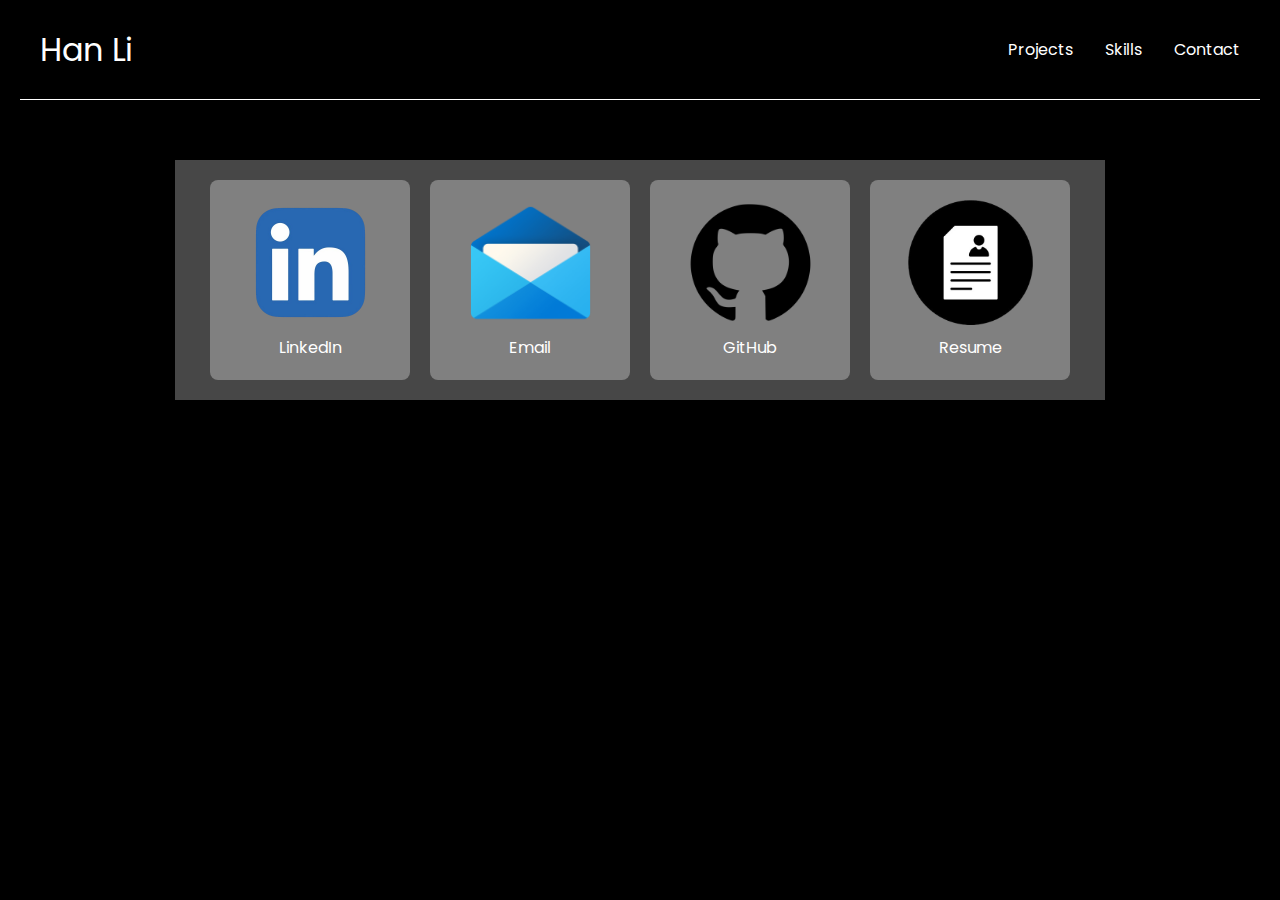
==== contact.html @ 25a91910 "commit project" ====
<!DOCTYPE html>
<html lang="en">

<head>
    <meta charset="UTF-8">
    <meta http-equiv="X-UA-Compatible" content="IE=edge">
    <meta name="viewport" content="width=device-width, initial-scale=1.0">
    <title>Personal Portfolio</title>
    <link rel="stylesheet" href="style.css">
</head>
<body>
    <nav id="nav-header">
        <div class="logo"><a href="index.html">Han Li</a></div>
        <div>
            <ul class="nav-links">
                <li><a href="projects.html">Projects</a></li>
                <li><a href="skills.html">Skills</a></li>
                <li><a href="contact.html">Contact</a></li>
            </ul>
        </div>
    </nav>

    <div class="contact-boxes-container">
        <a href="https://www.linkedin.com/in/han-li-934276228/" target="_blank" class="contact-box">
            <img src="assets/linkedin logo.png" alt="LinkedIn">
            <span>LinkedIn</span>
        </a>
        <a href="mailto:hanli.sd05@gmail.com" class="contact-box">
            <img src="assets/email logo.png" alt="Email">
            <span>Email</span>
        </a>
        <a href="https://github.com/HanLi05" target="_blank" class="contact-box">
            <img src="assets/github logo.png" alt="GitHub">
            <span>GitHub</span>
        </a>
        <a href="https://github.com/HanLi05" target="_blank" class="contact-box">
            <img src="assets/resume pic.png" alt="Resume">
            <span>Resume</span>
        </a>
    </div>

</body>
</html>
---- style.css ----
@import url('https://fonts.googleapis.com/css2?family=Poppins:wght@300;400;500;600&display=swap');

* {
    margin: 0;
    padding: 0;
    font-family: "Poppins", sans-serif;
    box-sizing: border-box;
}

body {
    background: black;
    color: white;
    padding: 0 20px; /* Add padding to the body */
}

html {
    scroll-behavior: smooth;
}

p {
    color: white;
}

/* TRANSITION */
a {
  transition: all 300ms ease;
}

/* DESKTOP NAV */
nav {
  display: flex;
  justify-content: space-between; /* Align logo left and nav links right */
  align-items: center;
  height: 100px; /* Adjusted height for fixed navbar */
  padding: 0 20px; /* Add padding for spacing */
  background: black; /* Ensure navbar background matches body */
  border-bottom: 1px solid white; /* Add a line underneath the navbar */
  position: fixed; /* Fix the navbar at the top */
  top: 0;
  width: calc(100% - 40px); /* Adjust width to account for body padding */
  z-index: 1000; /* Ensure it stays on top */
}

.nav-links {
  display: flex;
  gap: 2rem;
  list-style: none;
  font-size: 1rem;
}

a {
  color: white;
  text-decoration: none;
}

a:hover {
  color: grey;
  text-decoration: underline;
  text-underline-offset: 1rem;
  text-decoration-color: grey;
}

.logo {
  font-size: 2rem;
}

.logo a {
  color: white;
  text-decoration: none;
}

.logo a:hover {
  color: grey;
  text-decoration: underline;
  text-underline-offset: 1rem;
  text-decoration-color: grey;
}

/* PROFILE SECTION */
.profile-container {
    display: flex;
    align-items: flex-start;
    justify-content: center;
    padding: 20px;
    width: 75%;
    margin: 120px auto 0;
    background: rgb(71, 71, 71);
    border-radius: 8px;
    color: white;
}

.profile-pic {
    flex: 1;
    max-width: 300px;
    margin-right: 20px;
}

.profile-pic img {
    width: 100%; 
    height: auto;
    border-radius: 8px; 
}

.profile-text {
    flex: 2; 
}

/* Button panel */
.button-panel {
    display: flex;
    align-items: center;
    justify-content: space-between; /* Center the buttons horizontally */
    width: 100%; /* Match the container width */
}

.panel-button {
    flex: 1; /* Make buttons equal width */
    padding: 15px;
    font-size: 1rem;
    color: white;
    background-color: grey;
    border: none;
    border-radius: 8px; /* Optional: add rounded corners */
    cursor: pointer;
    transition: background-color 300ms ease;
    margin: 0 10px; /* Add margin between buttons */
}

.panel-button:hover {
    background-color: darkgrey;
}

/* CONTENT SECTION */
.profile-content {
    padding-top: 60px; /* Add top padding to prevent content from hiding behind the navbar */
}

.skills-content {
    margin: 140px auto; /* Add top padding to prevent content from hiding behind the navbar */
}

.projects-content {
    margin: 140px auto;
}

.skills-container {
    display: flex;
    align-items: center;
    justify-content: center;
    flex-direction: column;
    padding: 20px;
    width: 75%;
    margin: 20px auto 0;
    background: rgb(71, 71, 71);
    border-radius: 8px;
    color: white;
}


/* Table styles */
.table-section {
    width: 100%;
    margin-top: 20px;
}

.table-wrapper {
    display: block;
    overflow-x: auto;
}

table {
    width: 100%;
    border-collapse: collapse;
}

th, td {
    border: 1px solid white;
    padding: 10px;
    text-align: left;
}

th {
    background-color: grey;
}

td {
    background-color: rgb(71, 71, 71);
}

.projects-grid {
    display: grid;
    grid-template-columns: repeat(3, 1fr); /* 2 columns */
    grid-gap: 20px; /* Space between the containers */
    width: 75%; /* Adjust container width */
    margin: 0 auto; /* Center the grid */
}

/* Each project container */
.project-container {
    display: flex;
    flex-direction: column;
    align-items: center;
    background: rgb(71, 71, 71);
    padding: 20px;
    border-radius: 8px;
    color: white;
}

/* Image styling */
.project-image img {
    width: 100%;
    height: auto;
    border-radius: 8px;
}

/* Button styling */
.project-buttons {
    display: flex;
    gap: 10px; /* Space between buttons */
    margin-top: 10px;
}

.project-buttons button {
    padding: 10px 20px;
    font-size: 1rem;
    color: white;
    background-color: grey;
    border: none;
    border-radius: 8px;
    cursor: pointer;
    transition: background-color 300ms ease;
}

.project-buttons button:hover {
    background-color: darkgrey;
}






/* Slideshow container */
.slideshow-container {
    position: relative;
    max-width: 75%;
    margin: 140px auto; /* Center the slideshow with padding from the navbar */
    background: rgb(71, 71, 71);
    padding: 20px;
    border-radius: 8px;
    color: white;
}

/* Hide all slides by default */
.mySlides {
    display: none;
}

.slide {
    width: 100%;
    height: 700px; /* Set a constant height */
    display: flex;
    align-items: center; /* Center the content vertically */
    justify-content: center; /* Center the content horizontally */
    overflow: hidden; /* Hide any overflow of the image */
}

/* Image styling */
.slideshow-image {
    width: 100%;
    height: auto;
    border-radius: 8px;
    display: block;
    margin: 0 auto; /* Center the smaller image */
}

/* Button styling */
.slideshow-buttons {
    display: flex;
    gap: 10px; /* Space between buttons */
    margin-top: 10px;
    justify-content: center; /* Center the buttons horizontally */
}

.slideshow-buttons button {
    padding: 10px 20px;
    font-size: 1rem;
    color: white;
    background-color: grey;
    border: none;
    border-radius: 8px;
    cursor: pointer;
    transition: background-color 300ms ease;
}

.slideshow-buttons button:hover {
    background-color: darkgrey;
}

/* Next & previous buttons */
.prev, .next {
    cursor: pointer;
    position: absolute;
    top: 50%;
    width: auto;
    margin-top: -22px;
    padding: 16px;
    color: white;
    font-weight: bold;
    font-size: 18px;
    transition: 0.6s ease;
    border-radius: 0 3px 3px 0;
    user-select: none;
}

/* Position the "next button" to the right */
.next {
    right: 0;
    border-radius: 3px 0 0 3px;
}

/* On hover, add a grey background color */
.prev:hover, .next:hover {
    background-color: rgba(0,0,0,0.8);
}

/* The dots/bullets/indicators */
.dot {
    cursor: pointer;
    height: 15px;
    width: 15px;
    margin: 0 2px;
    background-color: #bbb;
    border-radius: 50%;
    display: inline-block;
    transition: background-color 0.6s ease;
}

.active, .dot:hover {
    background-color: #717171;
}

.fade {
    -webkit-animation-name: fade;
    -webkit-animation-duration: 1.5s;
    animation-name: fade;
    animation-duration: 1.5s;
}

@-webkit-keyframes fade {
    from {opacity: .4} 
    to {opacity: 1}
}

@keyframes fade {
    from {opacity: .4} 
    to {opacity: 1}
}




.group-glimpse-image {
    width: 40%; /* Adjust width as needed */
}

.cs180-image {
    width: 40%; /* Adjust width as needed */
}

.fruitybot-image {
    width: 55%; /* Adjust width as needed */
}

.nbamvp-image {
    width: 60%;
}





/* Contact boxes container */
.contact-boxes-container {
    display: flex;
    justify-content: center;
    align-items: center;
    gap: 20px;
    padding: 20px;
    width: 75%; /* Set the container width to 75% */
    margin: 160px auto 0; /* Center the container horizontally */
    background: rgb(71, 71, 71);
    color: white;
}

.contact-box {
    display: flex;
    flex-direction: column;
    align-items: center;
    justify-content: center;
    width: 200px;
    height: 200px;
    background-color: grey;
    color: white;
    border-radius: 8px;
    text-decoration: none;
    transition: background-color 300ms ease;
}

.contact-box img {
    width: 125px;
    height: 125px;
}

.contact-box:hover {
    background-color: darkgrey;
}

.contact-box span {
    font-size: 1rem;
    margin-top: 10px;
}
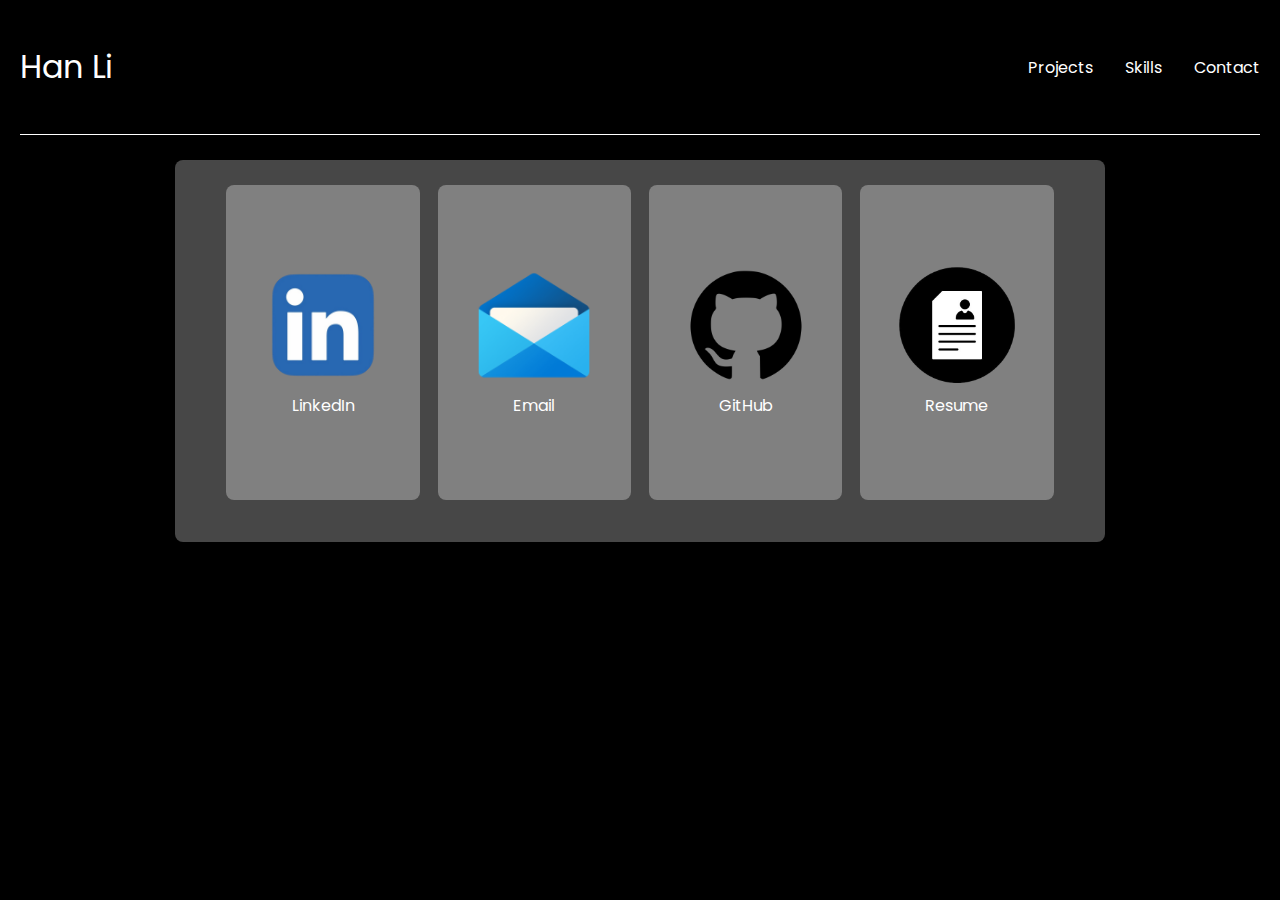
==== commit 4a861f66: "update links" ====
--- a/contact.html
+++ b/contact.html
@@ -33,7 +33,7 @@
             <img src="assets/github logo.png" alt="GitHub">
             <span>GitHub</span>
         </a>
-        <a href="https://github.com/HanLi05" target="_blank" class="contact-box">
+        <a href="assets/Resume 2024 (1).pdf" target="_blank" class="contact-box">
             <img src="assets/resume pic.png" alt="Resume">
             <span>Resume</span>
         </a>
--- a/style.css
+++ b/style.css
@@ -27,12 +27,11 @@
 }
 
 /* DESKTOP NAV */
-nav {
+nav#nav-header {
   display: flex;
   justify-content: space-between; /* Align logo left and nav links right */
   align-items: center;
-  height: 100px; /* Adjusted height for fixed navbar */
-  padding: 0 20px; /* Add padding for spacing */
+  height: 15%; /* Adjusted height for fixed navbar */
   background: black; /* Ensure navbar background matches body */
   border-bottom: 1px solid white; /* Add a line underneath the navbar */
   position: fixed; /* Fix the navbar at the top */
@@ -41,6 +40,12 @@
   z-index: 1000; /* Ensure it stays on top */
 }
 
+body {
+    background: black;
+    color: white;
+    padding: 100px 20px 0px 20px; /* Adjusted padding to prevent navbar overlap */
+  }
+
 .nav-links {
   display: flex;
   gap: 2rem;
@@ -83,7 +88,7 @@
     justify-content: center;
     padding: 20px;
     width: 75%;
-    margin: 120px auto 0;
+    margin: 0 auto 0;
     background: rgb(71, 71, 71);
     border-radius: 8px;
     color: white;
@@ -103,6 +108,26 @@
 
 .profile-text {
     flex: 2; 
+    text-align: left;
+    width: 100%;
+    margin-right: 20px;
+}
+
+@media (max-width: 768px) {
+    .profile-container {
+        flex-direction: column; /* Stack elements vertically on smaller screens */
+        align-items: flex-start; /* Align items to the left */
+    }
+
+    .profile-pic {
+        margin-right: 0;
+        margin-bottom: 20px; /* Add space between image and text */
+    }
+
+    .profile-text {
+        text-align: left; /* Ensure text remains aligned to the left */
+        margin-right: 0; /* Remove right margin */
+    }
 }
 
 /* Button panel */
@@ -132,15 +157,17 @@
 
 /* CONTENT SECTION */
 .profile-content {
-    padding-top: 60px; /* Add top padding to prevent content from hiding behind the navbar */
+    padding-top: 60px; 
 }
 
 .skills-content {
-    margin: 140px auto; /* Add top padding to prevent content from hiding behind the navbar */
-}
-
-.projects-content {
-    margin: 140px auto;
+    padding-top: 80px;
+    margin: 60px auto; 
+}
+
+project-content {
+    padding-top: 1000px;
+    margin: 60px auto;
 }
 
 .skills-container {
@@ -156,6 +183,19 @@
     color: white;
 }
 
+/* Slideshow container */
+.slideshow-container {
+    display: flex;
+    align-items: center;
+    position: relative;
+    max-width: 75%;
+    margin: 160px auto; 
+    background: rgb(71, 71, 71);
+    padding: 20px;
+    border-radius: 8px;
+    color: white;
+    margin-bottom: 60px;
+}
 
 /* Table styles */
 .table-section {
@@ -195,17 +235,6 @@
     margin: 0 auto; /* Center the grid */
 }
 
-/* Each project container */
-.project-container {
-    display: flex;
-    flex-direction: column;
-    align-items: center;
-    background: rgb(71, 71, 71);
-    padding: 20px;
-    border-radius: 8px;
-    color: white;
-}
-
 /* Image styling */
 .project-image img {
     width: 100%;
@@ -240,16 +269,7 @@
 
 
 
-/* Slideshow container */
-.slideshow-container {
-    position: relative;
-    max-width: 75%;
-    margin: 140px auto; /* Center the slideshow with padding from the navbar */
-    background: rgb(71, 71, 71);
-    padding: 20px;
-    border-radius: 8px;
-    color: white;
-}
+
 
 /* Hide all slides by default */
 .mySlides {
@@ -361,15 +381,15 @@
 
 
 .group-glimpse-image {
-    width: 40%; /* Adjust width as needed */
+    width: 40%; 
 }
 
 .cs180-image {
-    width: 40%; /* Adjust width as needed */
+    width: 40%; 
 }
 
 .fruitybot-image {
-    width: 55%; /* Adjust width as needed */
+    width: 55%; 
 }
 
 .nbamvp-image {
@@ -377,39 +397,44 @@
 }
 
 
-
-
-
 /* Contact boxes container */
 .contact-boxes-container {
     display: flex;
     justify-content: center;
-    align-items: center;
-    gap: 20px;
-    padding: 20px;
-    width: 75%; /* Set the container width to 75% */
-    margin: 160px auto 0; /* Center the container horizontally */
+    align-items: flex-start;
+    gap: 2%;
+    padding: 2%;
+    width: 75%; 
+    margin: 60px auto 0; 
     background: rgb(71, 71, 71);
-    color: white;
-}
-
+    border-radius: 8px;
+    color: white;
+    flex-wrap: wrap; /* Allow wrapping on smaller screens */
+}
+
+/* Contact box */
 .contact-box {
     display: flex;
     flex-direction: column;
     align-items: center;
     justify-content: center;
-    width: 200px;
-    height: 200px;
+    width: 22%; /* Slightly reduce to allow for more margin on small screens */
+    height: 35vh;
     background-color: grey;
     color: white;
     border-radius: 8px;
     text-decoration: none;
     transition: background-color 300ms ease;
+    max-width: 200px; /* Prevents the box from shrinking too much */
+    min-width: 120px; /* Ensures the boxes have a minimum size */
+    box-sizing: border-box; /* Include padding and border in the element's width and height */
+    margin-bottom: 2%; /* Add margin to prevent the icons from moving up */
 }
 
 .contact-box img {
-    width: 125px;
-    height: 125px;
+    width: 60%;
+    height: auto; /* Maintain aspect ratio */
+    max-height: 60%;
 }
 
 .contact-box:hover {
@@ -419,4 +444,30 @@
 .contact-box span {
     font-size: 1rem;
     margin-top: 10px;
-}+    text-align: center;
+    word-wrap: break-word;
+}
+
+/* Responsive adjustments */
+@media (max-width: 768px) {
+    .contact-box {
+        width: 45%; /* Allow two boxes per row */
+        height: 30vh; /* Adjust height for smaller screens */
+    }
+}
+
+@media (max-width: 480px) {
+    .contact-box {
+        width: 90%; /* Single column layout on very small screens */
+        height: 25vh;
+    }
+
+    .contact-box img {
+        width: 50%; /* Reduce image size on small screens */
+    }
+
+    .contact-box span {
+        font-size: 0.9rem; /* Slightly smaller text */
+    }
+}
+
